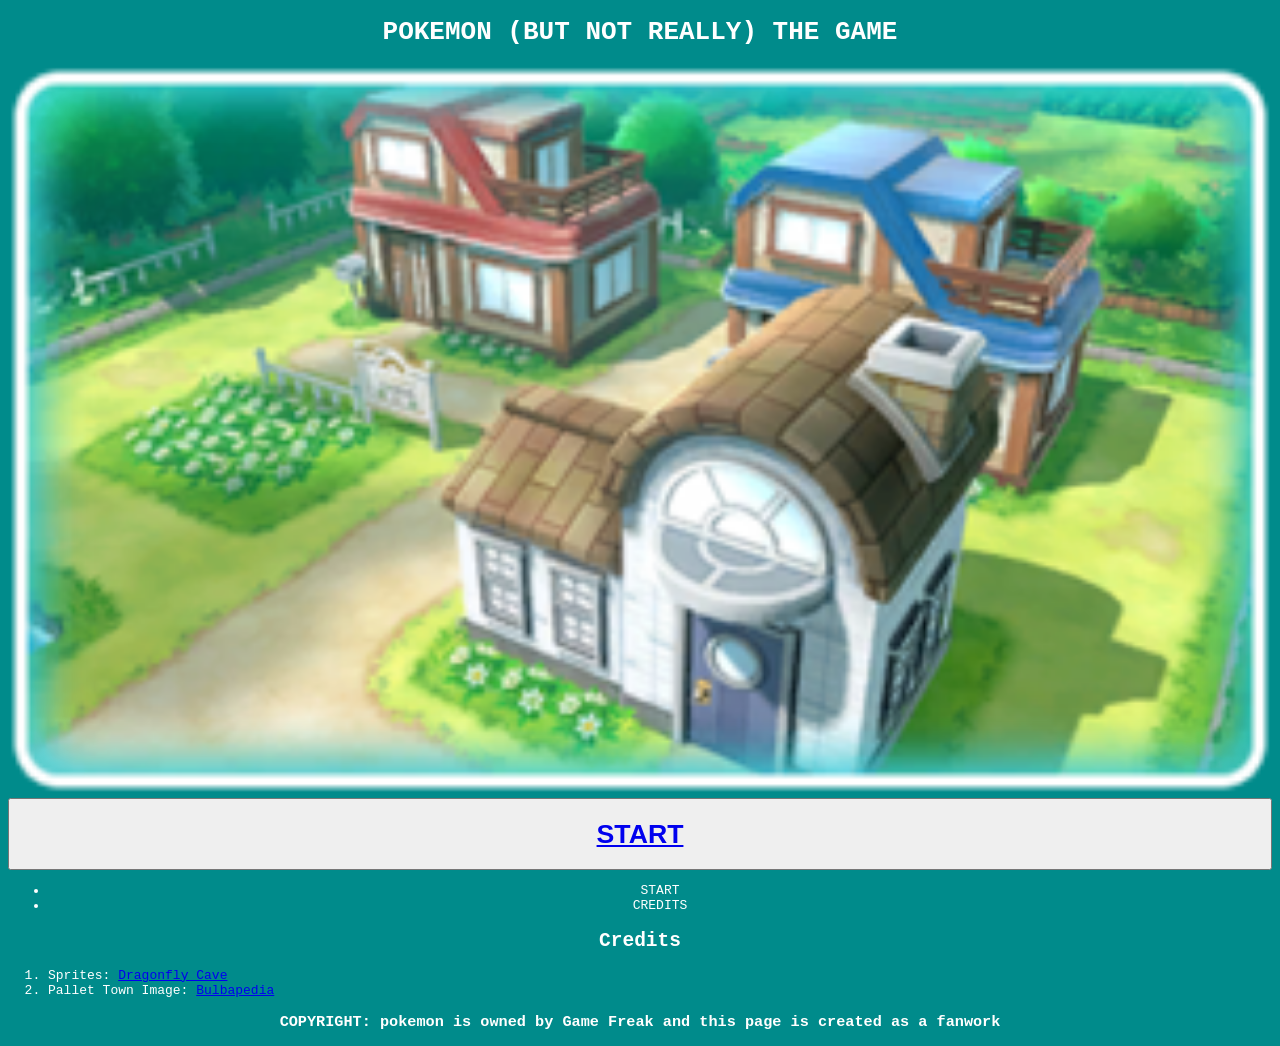
==== Week2/ourfirstgame/index.html @ 6f1fe021 "Add files via upload uploaded our first game" ====
<!DOCTYPE html>

<html>

<head>
    <title>OUR FIRST GAME</title>
</head>

<body style="background-color: darkcyan; color: white; font-family: monospace;">

        <h1 style="color: white; text-align: center; font-family: monospace">POKEMON (BUT NOT REALLY) THE GAME</h1>

    <img src=".\assets\300px-Pallet_Town_PE.png" aria-label="an image of pallet town from pokemon" style="width: 100%"></img>

    <button class="start-button" style="width: 100%"><h1 style="text-align: center;"><a href="./game.html">START</a></h1></button>

    <ul style="text-align: center; color: white; font-family: monospace;">
        <li>START</li>
        <li>CREDITS</li>
    </ul>

    <section id="credits">
        <h2 style="text-align: center;">Credits</h2>
        <ol>
            <li>Sprites: <a href="https://www.dragonflycave.com/resources/sprite-generator/">Dragonfly Cave</a></li> 
            <li>Pallet Town Image: <a href="https://bulbapedia.bulbagarden.net/wiki/Pallet_Town">Bulbapedia</a></li>
        </ol>
    </section>

    <h3 style="color: white; text-align: center; font-family: monospace">COPYRIGHT: pokemon is owned by Game Freak and this page is created as a fanwork</h3>

</body>

</html>
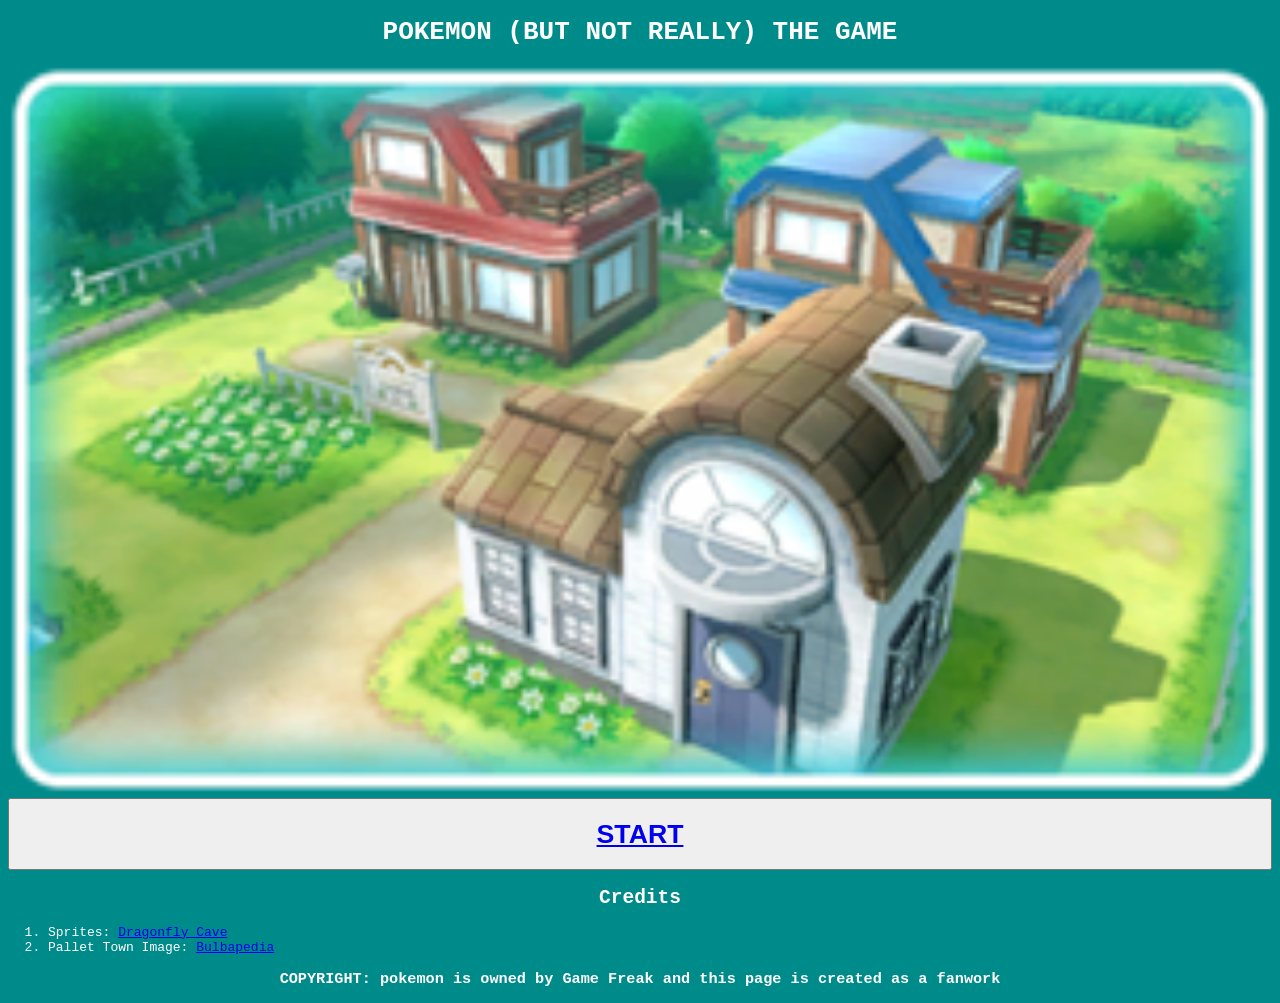
==== commit cdf6c415: "Add files via upload" ====
--- a/Week2/ourfirstgame/index.html
+++ b/Week2/ourfirstgame/index.html
@@ -14,11 +14,6 @@
 
     <button class="start-button" style="width: 100%"><h1 style="text-align: center;"><a href="./game.html">START</a></h1></button>
 
-    <ul style="text-align: center; color: white; font-family: monospace;">
-        <li>START</li>
-        <li>CREDITS</li>
-    </ul>
-
     <section id="credits">
         <h2 style="text-align: center;">Credits</h2>
         <ol>
